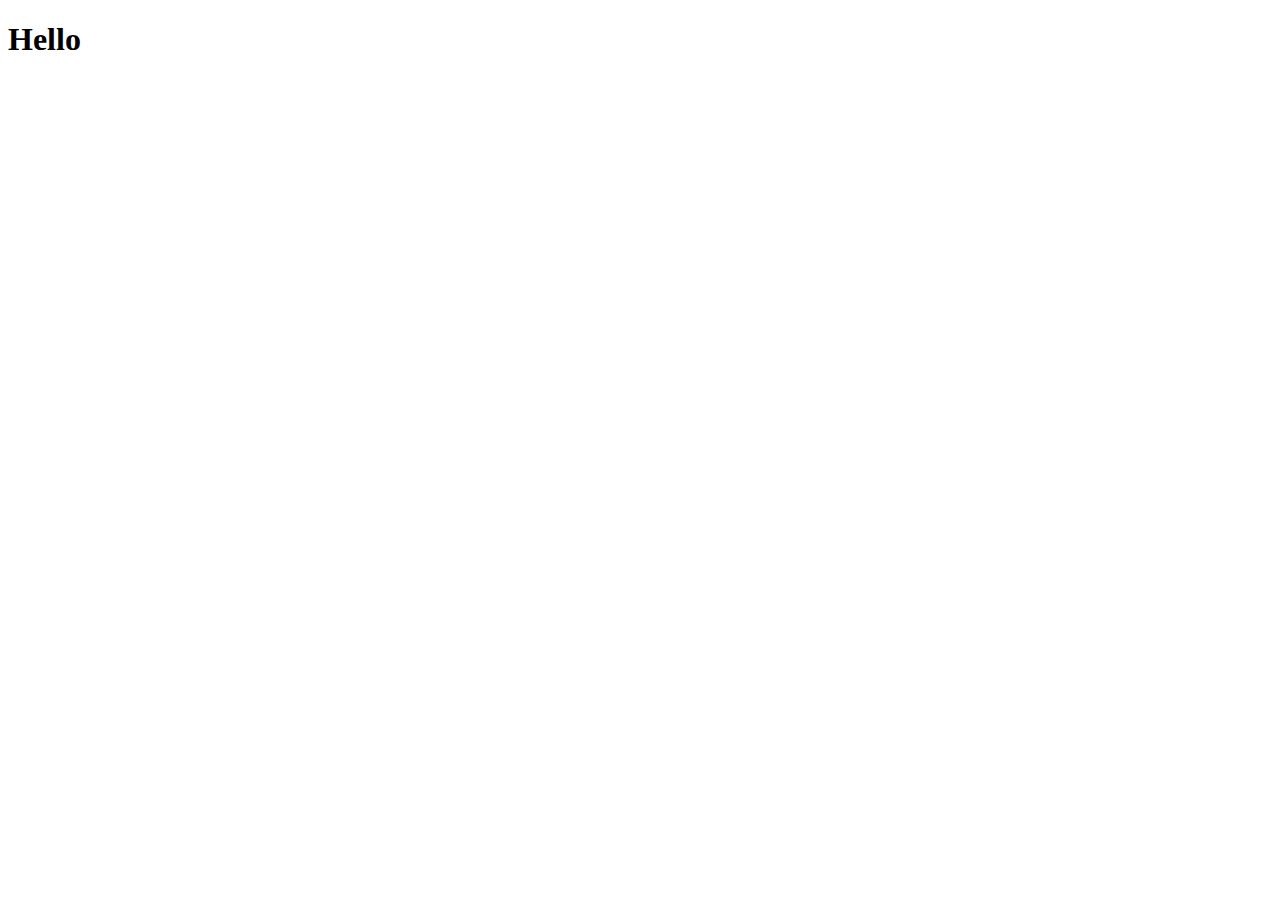
==== mapPage.html @ 502623dc "added map embed to start page (WIP)" ====
<!DOCTYPE html>
<html lang="en">
<head>
	<meta charset="UTF-8">
	<title>Map</title>
	  <script src="https://cdnjs.cloudflare.com/ajax/libs/jquery/3.2.1/jquery.min.js"></script>	
		<!-- Latest compiled and minified JavaScript -->
	  <script src="https://maxcdn.bootstrapcdn.com/bootstrap/3.3.7/js/bootstrap.min.js" integrity="sha384-Tc5IQib027qvyjSMfHjOMaLkfuWVxZxUPnCJA7l2mCWNIpG9mGCD8wGNIcPD7Txa" crossorigin="anonymous"></script>
</head>
<body>

	<h1>Hello</h1>
	<div class="container">
		<div class="col-lg-12">

		</div>
	</div>
</body>
</html>
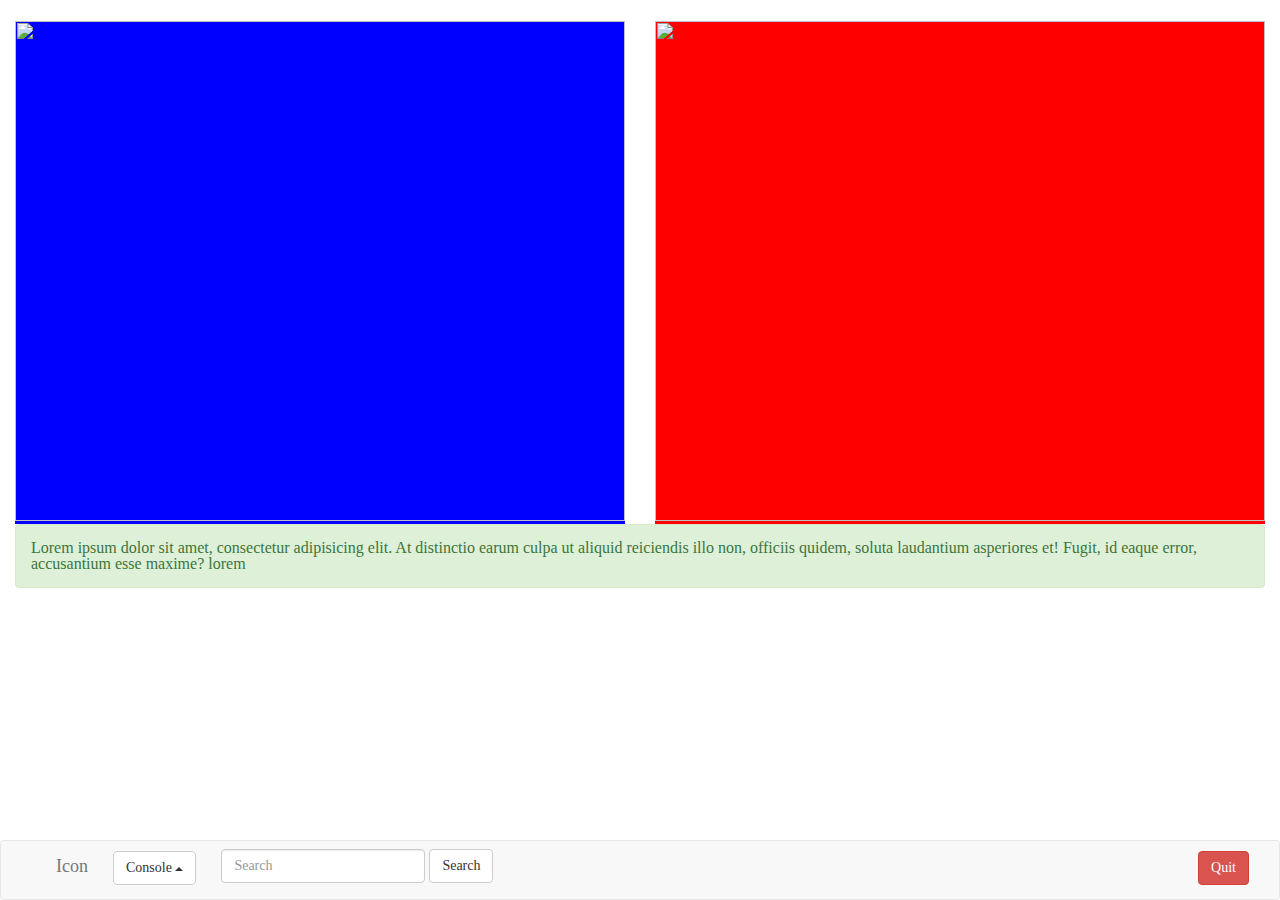
==== commit 7a3ef5e0: "Added new features, Hide and Show functions and media queries" ====
--- a/mapPage.html
+++ b/mapPage.html
@@ -3,17 +3,115 @@
 <head>
 	<meta charset="UTF-8">
 	<title>Map</title>
-	  <script src="https://cdnjs.cloudflare.com/ajax/libs/jquery/3.2.1/jquery.min.js"></script>	
-		<!-- Latest compiled and minified JavaScript -->
+
+
+	<script src="https://cdnjs.cloudflare.com/ajax/libs/jquery/3.2.1/jquery.min.js"></script>
+	  <!-- Latest compiled and minified CSS -->
+	  <link rel="stylesheet" href="https://maxcdn.bootstrapcdn.com/bootstrap/3.3.7/css/bootstrap.min.css" integrity="sha384-BVYiiSIFeK1dGmJRAkycuHAHRg32OmUcww7on3RYdg4Va+PmSTsz/K68vbdEjh4u" crossorigin="anonymous">
+	  <!-- Optional theme -->
+	  <link rel="stylesheet" href="https://maxcdn.bootstrapcdn.com/bootstrap/3.3.7/css/bootstrap-theme.min.css" integrity="sha384-rHyoN1iRsVXV4nD0JutlnGaslCJuC7uwjduW9SVrLvRYooPp2bWYgmgJQIXwl/Sp" crossorigin="anonymous">
+	  <!-- Latest compiled and minified JavaScript -->
 	  <script src="https://maxcdn.bootstrapcdn.com/bootstrap/3.3.7/js/bootstrap.min.js" integrity="sha384-Tc5IQib027qvyjSMfHjOMaLkfuWVxZxUPnCJA7l2mCWNIpG9mGCD8wGNIcPD7Txa" crossorigin="anonymous"></script>
+
+	<link rel="stylesheet" type="text/css" href="assets/css/reset.css">
+	<link rel="stylesheet" type="text/css" href="assets/css/style.css"> 
 </head>
 <body>
 
-	<h1>Hello</h1>
-	<div class="container">
-		<div class="col-lg-12">
+	<div class="container mapContainer">
+	<div class="row">
+		<div class="col-sm-6">
+			<div class="leftMap">
+				<img class="mapImg" src="http://www.mrpsocialstudies.com/uploads/2/6/3/6/26364497/8504630_orig.jpg">
+			</div>
+		</div>
 
+		<div class="col-sm-6">
+			<div class="rightMap">
+				<img class="mapImg" src="http://www.mrpsocialstudies.com/uploads/2/6/3/6/26364497/8504630_orig.jpg">
+			</div>
 		</div>
 	</div>
-</body>
+<div class="alert alert-success consoleData" role="alert">Lorem ipsum dolor sit amet, consectetur adipisicing elit. At distinctio earum culpa ut aliquid reiciendis illo non, officiis quidem, soluta laudantium asperiores et! Fugit, id eaque error, accusantium esse maxime? lorem</div>
+	<nav class="navbar navbar-default console">
+  <div class="container-fluid">
+    <!-- Brand and toggle get grouped for better mobile display -->
+    <div class="navbar-header">
+      <button type="button" class="navbar-toggle collapsed" data-toggle="collapse" data-target="#bs-example-navbar-collapse-1" aria-expanded="false">
+        <span class="sr-only">Toggle navigation</span>
+        <span class="icon-bar"></span>
+        <span class="icon-bar"></span>
+        <span class="icon-bar"></span>
+      </button>
+      <a class="navbar-brand" href="#">Icon</a>
+    </div>
+
+    <!-- Collect the nav links, forms, and other content for toggling -->
+    <div class="collapse navbar-collapse" id="bs-example-navbar-collapse-1">
+      <ul class="nav navbar-nav">
+        
+        <div class="dropup bottomNavStyle">
+          <button class="btn btn-default dropdown-toggle" type="button" id="dropdownMenu2" data-toggle="dropdown" aria-haspopup="true" aria-expanded="false">
+            Console
+            <span class="caret"></span>
+          </button>
+          <ul class="dropdown-menu" aria-labelledby="dropdownMenu2">
+            <div id="consoleContainer">
+            	<h1 class="center consoleStructure consoleTitle">Console</h1>
+            	<div class="container">
+            		<p id="consoleLog" class="consoleStructure">Lorem ipsum dolor sit amet, consectetur adipisicing elit. Culpa ab maxime, provident hic itaque, aut nam. Esse quos veritatis atque pariatur, nam reprehenderit, necessitatibus deserunt dignissimos cum iusto doloribus fugiat.</p>
+            	</div>
+            	
+            </div>
+          </ul>
+        </div>
+
+      </ul>
+      
+      <form class="navbar-form navbar-left">
+        <div class="form-group">
+          <input type="text" class="form-control" placeholder="Search">
+        </div>
+        <button type="submit" class="btn btn-default">Search</button>
+
+      </form>
+      <button onclick="quitScreenAction()" type="quit" class="btn btn-danger quitBtn">Quit</button>
+      
+      	<div class="container mainContainer" id="quitScreen">
+		<div class="title">
+  			<h1 class="center">Title</h1>
+		</div>
+		<h3>Start Location</h3>
+  		<input class="city" type="text" name="city" placeholder="Charlotte">
+  		<input class="state" type="text" placeholder="NC">
+  		<br>
+  		<h3>Ending Location</h3>
+  		<input class="city" type="text" name="state" placeholder="Washington">
+  		<input class="state" type="text" placeholder="DC">
+  		<br>
+  		<!-- <a href="mapPage.html"> -->
+  		<button class="btn-primary launchBtn" id="launch">Launch</button><!-- </a> -->
+	</div>
+
+	 </div><!-- /.navbar-collapse -->
+  </div><!-- /.container-fluid -->
+</nav>
+
+
+
+
+	
+	<script type="text/javascript">
+		$("#quitScreen").hide();
+		function quitScreenAction() {
+			$(".mapImg").hide();
+			$(".consoleData").hide();
+			$(".console").hide();
+			$("#quitScreen").show();
+		}
+	</script>
+	</body>
+
+	
+
 </html>--- a/assets/css/style.css
+++ b/assets/css/style.css
@@ -0,0 +1,329 @@
+	body {
+			/*margin-top: 10%;*/
+	  		background-image: url(https://t4.ftcdn.net/jpg/00/68/82/57/240_F_68825774_isOmOjQrm2sHgPeO5j1dmP8tGKBpT6j1.jpg);
+	  		background-size: cover;
+	  		background-repeat: no-repeat;
+	  		height: 10%;
+	  		
+	  		
+	  	}
+
+	.nav-top {
+		margin-bottom: 10%;
+		position: relative;
+		top: 0px;
+		left:0px;
+		padding-left: 60px;
+		padding-right: 60px;
+		opacity: 0.7;
+	}
+
+
+
+	.navBrandStyle, .navStyle, .bottomNavStyle {
+		float: right;
+		margin: 10px;
+		background: transparent;
+		color: white;
+	}
+
+	.bottomNavStyle {
+		background: white;
+	}
+
+	.navBrandStyle {
+		float: left;
+	}
+
+	.dropDown {
+		background: transparent;
+		color: white;
+		border: none;
+	}
+
+	.dropBtn {
+		width: 100%;
+		text-align: center;
+		opacity: 1.7;
+		color: black;
+	}
+
+	.navBtn {
+		margin-top: 14px;
+	}
+
+	  	
+		
+
+		.mainContainer, .mainContainerDone {
+			
+			height: 400px;
+			width: 450px;
+			background: white;
+			position: relative;
+			/*left: 0%;*/
+		}
+	  	.city {
+	  		border-top: none;
+	  		border-left: none;
+	  		border-right: none;
+	  		width: 70%;
+	  		height: 60px;
+	  		padding: 15px;
+	  	}
+	  	.state {
+	  		border-top: none;
+	  		border-left: none;
+	  		border-right: none;
+	  		width: 20%;
+	  		height: 60px;
+	  		padding: 15px 0 15px 15px;	  		
+	  	}
+	  	h3 {
+	  		padding: 15px 0 2px 15px;
+	  	}
+
+
+	  	.title, .quitTitle{
+			/*background-image: url(http://www.uidownload.com/files/396/851/695/blue-background-shading-vector.jpg);*/
+			background: linear-gradient(to right, white, #99ebff, white);
+			background-repeat: no-repeat;
+			padding:2%; 
+			margin-bottom: 20px;
+			font-size: 45px;
+
+	  	}
+
+	  	.center {
+	  		text-align: center;
+	  	}
+
+	  	.launchBtn, .newLaunch, .quit {
+	  		width: 50%;
+	  		margin-top: 20px;
+	  		font-size: 20px;
+	  		padding: 15px;
+	  		/*border-radius: 50%;*/
+	  		border: black 2px solid;
+	  		position: absolute;
+	  		left: 25%;
+	  	}
+
+	  	.newLaunch {
+	  		top: 77%;
+	  		left: 0px;
+	  		width: 100%;
+	  		margin-bottom: 20%;
+
+	  	}
+
+	  	.quit {
+	  		left: 0px;
+	  		width: 100%;
+			top: 90%;
+	  	}
+
+	  	a {
+	  		color: white;
+
+	  	}
+
+	  	.mapContainer {
+	  		height: auto;
+			width: auto;
+	  		position: relative;
+	  	}
+
+	  	.rightMap, .leftMap {
+	  		margin-top: 3.5%;
+	  	}
+
+	  	.leftMap {
+	  		height: 100%;
+	  		background: blue;
+	  	}
+
+	  	.rightMap {
+	  		height: 100%;
+	  		background: red;
+	  	}
+
+	  	.map {
+	  		background-image: url(https://www.empresaiceberg.cl/images/ubicacionarica.jpg);
+	  		background-size: 100% 100%;
+	  		background-repeat: no-repeat;
+	  		height: 662px;
+	  		width auto;
+	  	}
+
+	  	.mapImg {
+	  		width: 100%;
+	  		height: 500px;
+	  		background-repeat: no-repeat;
+
+	  	}
+
+	  	.console {
+	  		width: 100%;
+	  		position: fixed;
+	  		bottom: 0px;
+	  		left: 0px;
+	  		height: 60px;
+	  		margin: 0px;
+	  		padding-left: 40px;
+	  	}
+
+	  	.consoleData {
+	  		
+	  		width: 100%;
+	  		margin-top: 0px;
+	  		margin-right: 10px;
+	  		/*overflow: scroll;*/
+	  	}
+
+	  	#consoleContainer {
+	  		height: 100%; 
+	  		width: 100%;
+	  	}
+
+	  	.consoleStructure {
+	  		color: black;
+	  	}
+
+		.consoleTitle {
+			color: white;
+	    	font-size: 60px;
+	    	background: blue;
+		}
+
+		#consoleLog {
+			font-size: 20px;
+		}
+
+		.quitBtn {
+			margin-top: 10px;
+			float: right;
+		}
+
+
+	  	#done {
+	  		color: black;
+	  	}
+
+	  	#ratePrompt {
+	  		font-size: 30px;
+	  	}
+
+	  	#rateImg {
+	  		height: 90px;
+	  		/*width: 100px;*/
+	  	}
+
+	  	.rating {
+	  		color: gold;
+	  		text-align: center;
+	  		font-size: 60px;
+	  		margin-top: 10%;
+			  unicode-bidi: bidi-override;
+			  direction: rtl;
+			}
+			.rating > span:hover:before,
+			.rating > span:hover ~ span:before {
+			   content: "\2605";
+			   position: absolute;
+			}
+			}
+			
+			@media only screen and (min-width: 412px) {
+	   		}
+
+	@media only screen and (max-height: 660px) {
+	    body {
+	        background-size: 100% 750px;
+	        padding: 0px;
+	    	/*margin-top: 15%;*/
+			}
+
+	    	.mainContainer {
+	    		height: 40%;
+	    		width: 80%;
+	    	}
+
+	    	.title, .quitTitle {
+	    		font-size: 70px;
+	    		margin-bottom: 60px;
+	    	}
+
+	    	.quitTitle {
+	    		font-size: 50px;
+	    		margin-bottom: 0px;
+	    	}
+
+	    	h3 {
+	    		font-size: 28px;
+	    	}
+
+	    	.state {
+	    		font-size: 28px;
+	    	}
+
+	    	.city {
+	    		font-size: 28px;
+	    	}
+
+	    	
+
+	    	#rateImg {
+				height: 60px;
+	    	}
+
+	    	span {
+	    		font-size: 50px;
+	    	}
+
+	    	
+
+	    
+
+
+		}
+
+		@media only screen and (min-height: 750px) {
+	    body {
+	        background-size: 100% 1000px;
+	    	}
+
+		}
+
+		@media only screen and (min-height: 1000px) {
+	    body {
+	        background-size: 100% 1800px;
+	    	}
+		}
+
+		@media only screen and (max-width: 1000px) {
+			body {
+				background: red;
+			}
+			.mapImg {
+				height: 600px;
+			}
+		}
+
+		@media only screen and (max-width: 800px) {
+			body {
+				background: blue;
+			}
+			
+			.console {
+				font-size: 80px;
+			}
+
+
+		}
+
+		
+		
+
+		
+
